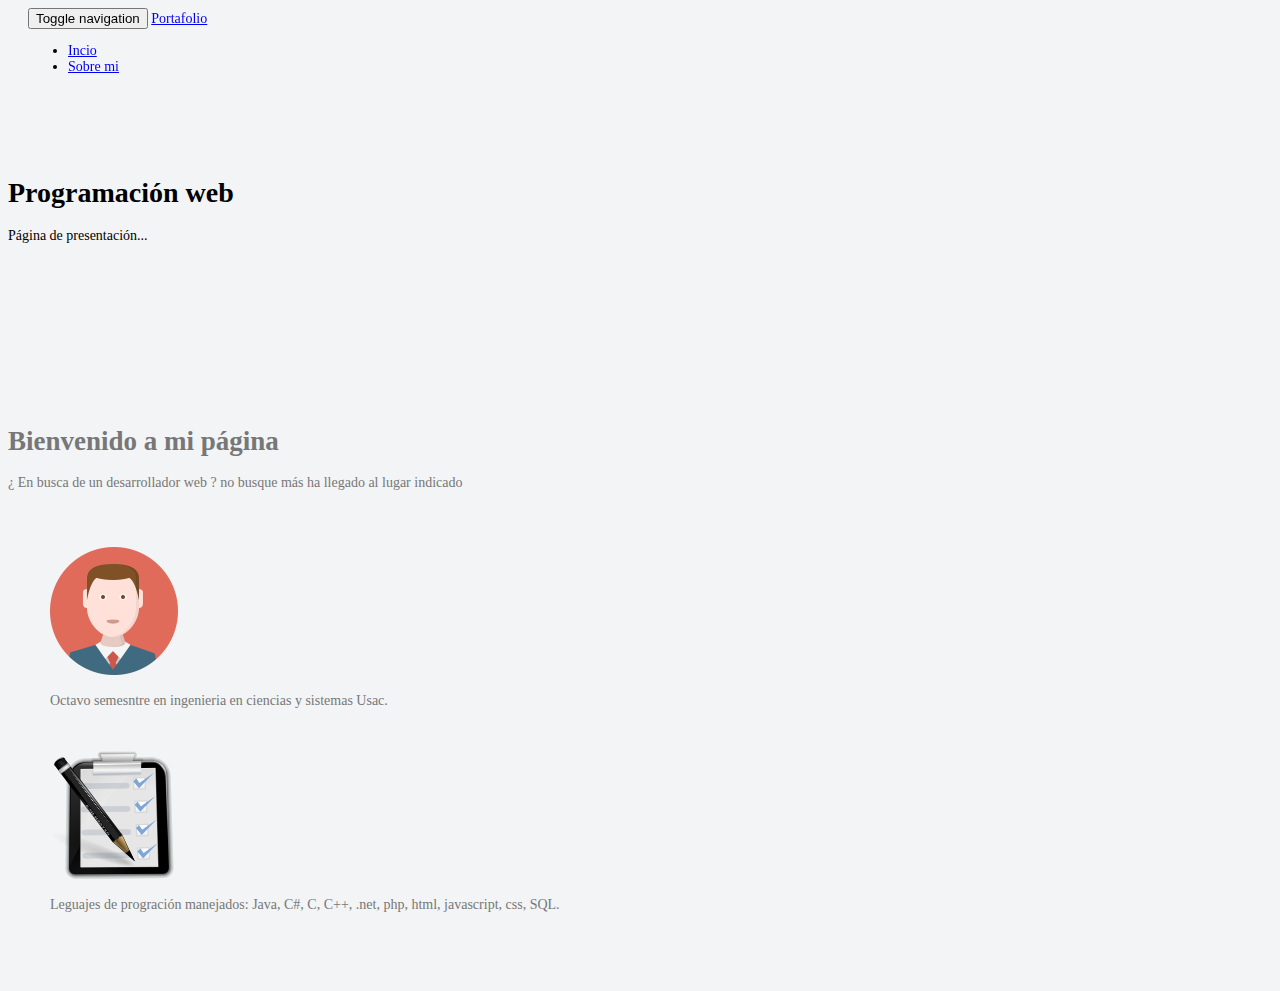
==== index.html @ 4fdf8aaf "pagina terminada" ====
<!DOCTYPE html>
<html>
<head>
  <title>Mike Gutierrez</title>
  <link rel="stylesheet" type="text/css" href="css/bootstrap.min.css">
  <link rel="stylesheet" type="text/css" href="css/styles.css">
  <meta charset="utf-8">
</head>
<body>

<header>
  <nav class = "navbar navbar-default" role = "navigation">
    <!-- toogle para dispositivos moviles -->
    <div class="navbar-header">
    <button type="button" class="navbar-toggle" data-toggle = "collapse" data-target = "#bs-example-navbar-collapse-1">
      <span class="sr-only"> Toggle navigation </span>
      <span class="icon-bar"></span>
      <span class="icon-bar"></span>
      <span class="icon-bar"></span>
    </button>      
    <a class = "navbar-brand" href="/">Portafolio</a>
    </div>
    <!-- toogle para dispositivos moviles..fin-->

    <!--colecta los items para el menu-->
    <div class="collapse navbar-collapse" id = "bs-example-navbar-collapse-1">
      <ul class="nav navbar-nav navbar-right">
        <li class=""> <a href="./"> Incio </a></li>
        <li class=""> <a href="./"> Sobre mi </a></li>        
      </ul>
    </div>
    <!--colecta los items para el menu..fin-->
  </nav>
</header>

<!--seccion principal-->
<section class="header section-padding">
  <div class="background">&nbsp;</div>
    <div class="container">
      <div class="header-text">
        <h1>Programación web</h1>
<p>
Página de presentación...
</p>
      </div>
    </div>
</section>
<!--seccion principal...fin-->

<!--seccion de informacion-->
<div class="container">
  <section class="section-padding">
    <div class="jumbotron text-center">
      <h1><span class="grey">Bienvenido a mi página</span></h1>
      <p>
      ¿ En busca de un desarrollador web ? no busque más ha llegado al lugar indicado
      </p>
    </div>
  </section>
</div>
<!--seccion de informacion...fin-->

<div class="jumbotrom text-center">
  <div class="row">
    <!--uno-->
    <div class="showcase-box col-md-6">
      <div class="showcase-item">
        <img src="img/man.png">
        <p>
          Octavo semesntre en ingenieria en ciencias y sistemas Usac.
        </p>
      </div>
    </div>
    <!--dos-->
    <div class="showcase-box col-md-6">
      <div class="showcase-item">
        <img src="img/list.png">
        <p>
          Leguajes de progración manejados: 
          Java, C#, C, C++, .net, php, html, javascript, css,
          SQL.          
        </p>
      </div>
    </div>

  </div>
</div>
<script src="js/jquery-2.1.4.min.js"></script>
<script src="js/bootstrap.min.js"></script>
</body>
</html>
---- css/styles.css ----
body {
    font-size: 14px;
    background: #F2F4F5;
}

.background {
position: absolute;
left: 0;
top: 0;
right: 0;
bottom: 0;
background: 50% 50% no-repeat;
-webkit-background-size: cover;
-moz-background-size: cover;
-o-background-size: cover;
background-size: cover;
}

.header .background {
background-image: url("image.jpg");
height: 400px;
z-index: -1;
}

.letra {
	color:  #145a32 ;
}

.navbar {
border-radius: 0;
position: fixed;
width: 100%;
padding: 0 20px;
z-index: 100;
}

.jumbotron {
padding:0 !important;
margin:0;
color: #777777;
background: #F2F4F5;
}

.jumbotron h1 {
color: #fa5950;
font-size: 27px;
}

.section-padding {
padding-top: 150px;
}

.grey {
color:#777777;
}

.showcase-box {
height: 200px;
padding: 2px;
}

.showcase-item {
color: #777777;
padding: 40px;
height: 100%;
width: 100%;
}
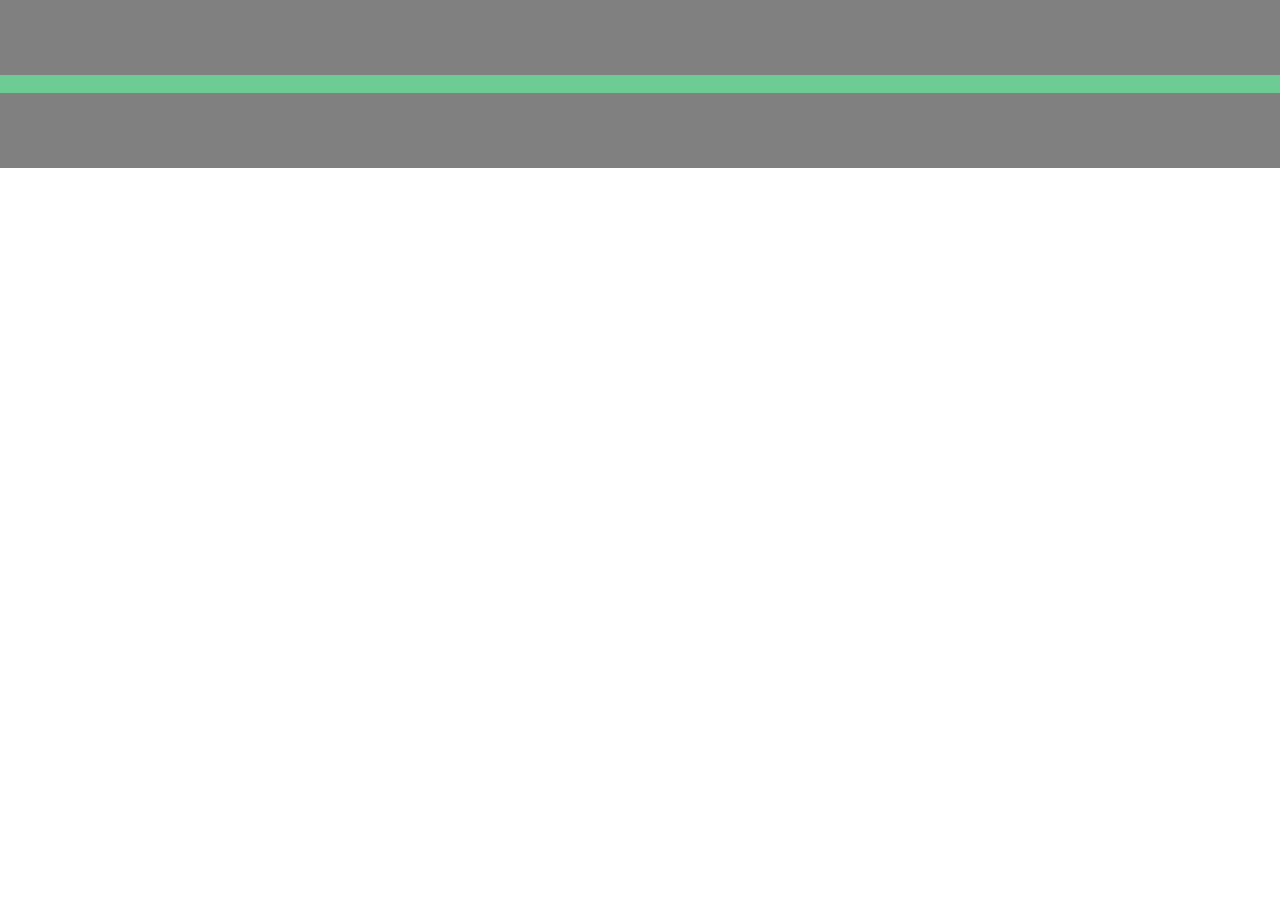
==== commit d04d19de: "changes" ====
--- a/index.html
+++ b/index.html
@@ -1,91 +1,52 @@
 <!DOCTYPE html>
 <html>
 <head>
-  <title>Mike Gutierrez</title>
-  <link rel="stylesheet" type="text/css" href="css/bootstrap.min.css">
-  <link rel="stylesheet" type="text/css" href="css/styles.css">
+  <title>Programador</title>
   <meta charset="utf-8">
+  <!-- Compressed CSS -->
+<link rel="stylesheet" href="https://cdn.jsdelivr.net/npm/foundation-sites@6.5.3/dist/css/foundation.min.css" integrity="sha256-xpOKVlYXzQ3P03j397+jWFZLMBXLES3IiryeClgU5og= sha384-gP4DhqyoT9b1vaikoHi9XQ8If7UNLO73JFOOlQV1RATrA7D0O7TjJZifac6NwPps sha512-AKwIib1E+xDeXe0tCgbc9uSvPwVYl6Awj7xl0FoaPFostZHOuDQ1abnDNCYtxL/HWEnVOMrFyf91TDgLPi9pNg==" crossorigin="anonymous">
+
+
+<link rel="stylesheet" type="text/css" href="css/styles.css">
 </head>
 <body>
 
-<header>
-  <nav class = "navbar navbar-default" role = "navigation">
-    <!-- toogle para dispositivos moviles -->
-    <div class="navbar-header">
-    <button type="button" class="navbar-toggle" data-toggle = "collapse" data-target = "#bs-example-navbar-collapse-1">
-      <span class="sr-only"> Toggle navigation </span>
-      <span class="icon-bar"></span>
-      <span class="icon-bar"></span>
-      <span class="icon-bar"></span>
-    </button>      
-    <a class = "navbar-brand" href="/">Portafolio</a>
-    </div>
-    <!-- toogle para dispositivos moviles..fin-->
+<div class="header">
+  
+</div>
 
-    <!--colecta los items para el menu-->
-    <div class="collapse navbar-collapse" id = "bs-example-navbar-collapse-1">
-      <ul class="nav navbar-nav navbar-right">
-        <li class=""> <a href="./"> Incio </a></li>
-        <li class=""> <a href="./"> Sobre mi </a></li>        
-      </ul>
-    </div>
-    <!--colecta los items para el menu..fin-->
-  </nav>
-</header>
-
-<!--seccion principal-->
-<section class="header section-padding">
-  <div class="background">&nbsp;</div>
-    <div class="container">
-      <div class="header-text">
-        <h1>Programación web</h1>
-<p>
-Página de presentación...
-</p>
+<section class="slide mp" data-section-name="1">
+  <div class="main-content">
+    <div class="row">
+      <div class="img-c">
+        <img src="">
       </div>
     </div>
+    <div class="row">
+      
+    </div>
+  </div>
 </section>
-<!--seccion principal...fin-->
 
-<!--seccion de informacion-->
-<div class="container">
-  <section class="section-padding">
-    <div class="jumbotron text-center">
-      <h1><span class="grey">Bienvenido a mi página</span></h1>
-      <p>
-      ¿ En busca de un desarrollador web ? no busque más ha llegado al lugar indicado
-      </p>
-    </div>
-  </section>
+
+<section class="slide mp-1" data-section-name="2">
+  
+</section>
+
+<div class="footer">
+  
 </div>
-<!--seccion de informacion...fin-->
 
-<div class="jumbotrom text-center">
-  <div class="row">
-    <!--uno-->
-    <div class="showcase-box col-md-6">
-      <div class="showcase-item">
-        <img src="img/man.png">
-        <p>
-          Octavo semesntre en ingenieria en ciencias y sistemas Usac.
-        </p>
-      </div>
-    </div>
-    <!--dos-->
-    <div class="showcase-box col-md-6">
-      <div class="showcase-item">
-        <img src="img/list.png">
-        <p>
-          Leguajes de progración manejados: 
-          Java, C#, C, C++, .net, php, html, javascript, css,
-          SQL.          
-        </p>
-      </div>
-    </div>
+<!-- Compressed JavaScript -->
+<script src="https://cdn.jsdelivr.net/npm/foundation-sites@6.5.3/dist/js/foundation.min.js" integrity="sha256-/PFxCnsMh+nTuM0k3VJCRch1gwnCfKjaP8rJNq5SoBg= sha384-9ksAFjQjZnpqt6VtpjMjlp2S0qrGbcwF/rvrLUg2vciMhwc1UJJeAAOLuJ96w+Nj sha512-UMSn6RHqqJeJcIfV1eS2tPKCjzaHkU/KqgAnQ7Nzn0mLicFxaVhm9vq7zG5+0LALt15j1ljlg8Fp9PT1VGNmDw==" crossorigin="anonymous"></script>
 
-  </div>
-</div>
-<script src="js/jquery-2.1.4.min.js"></script>
-<script src="js/bootstrap.min.js"></script>
+<script src="https://cdnjs.cloudflare.com/ajax/libs/jquery/3.3.1/jquery.js"></script>
+<script src="https://cdnjs.cloudflare.com/ajax/libs/scrollify/1.0.19/jquery.scrollify.min.js"></script>
+<script type="text/javascript">
+  $.scrollify({
+    section : ".slide",
+    interstitialSection : ".header, .footer",
+  });
+</script>
 </body>
-</html>
+</html>--- a/css/styles.css
+++ b/css/styles.css
@@ -1,67 +1,26 @@
-body {
-    font-size: 14px;
-    background: #F2F4F5;
+
+
+body, html {
+	margin: 0;
+	padding:0;
 }
 
-.background {
-position: absolute;
-left: 0;
-top: 0;
-right: 0;
-bottom: 0;
-background: 50% 50% no-repeat;
--webkit-background-size: cover;
--moz-background-size: cover;
--o-background-size: cover;
-background-size: cover;
+.mp {
+	background: #6dcb94;
 }
 
-.header .background {
-background-image: url("image.jpg");
-height: 400px;
-z-index: -1;
+
+.mp-1 {
+	background: #ec8200;
 }
 
-.letra {
-	color:  #145a32 ;
+.header, .footer {
+	background: grey;
+	height: 75px;
 }
 
-.navbar {
-border-radius: 0;
-position: fixed;
-width: 100%;
-padding: 0 20px;
-z-index: 100;
+
+.main-content {
+	width: 100%;
+	height: 100%;
 }
-
-.jumbotron {
-padding:0 !important;
-margin:0;
-color: #777777;
-background: #F2F4F5;
-}
-
-.jumbotron h1 {
-color: #fa5950;
-font-size: 27px;
-}
-
-.section-padding {
-padding-top: 150px;
-}
-
-.grey {
-color:#777777;
-}
-
-.showcase-box {
-height: 200px;
-padding: 2px;
-}
-
-.showcase-item {
-color: #777777;
-padding: 40px;
-height: 100%;
-width: 100%;
-}